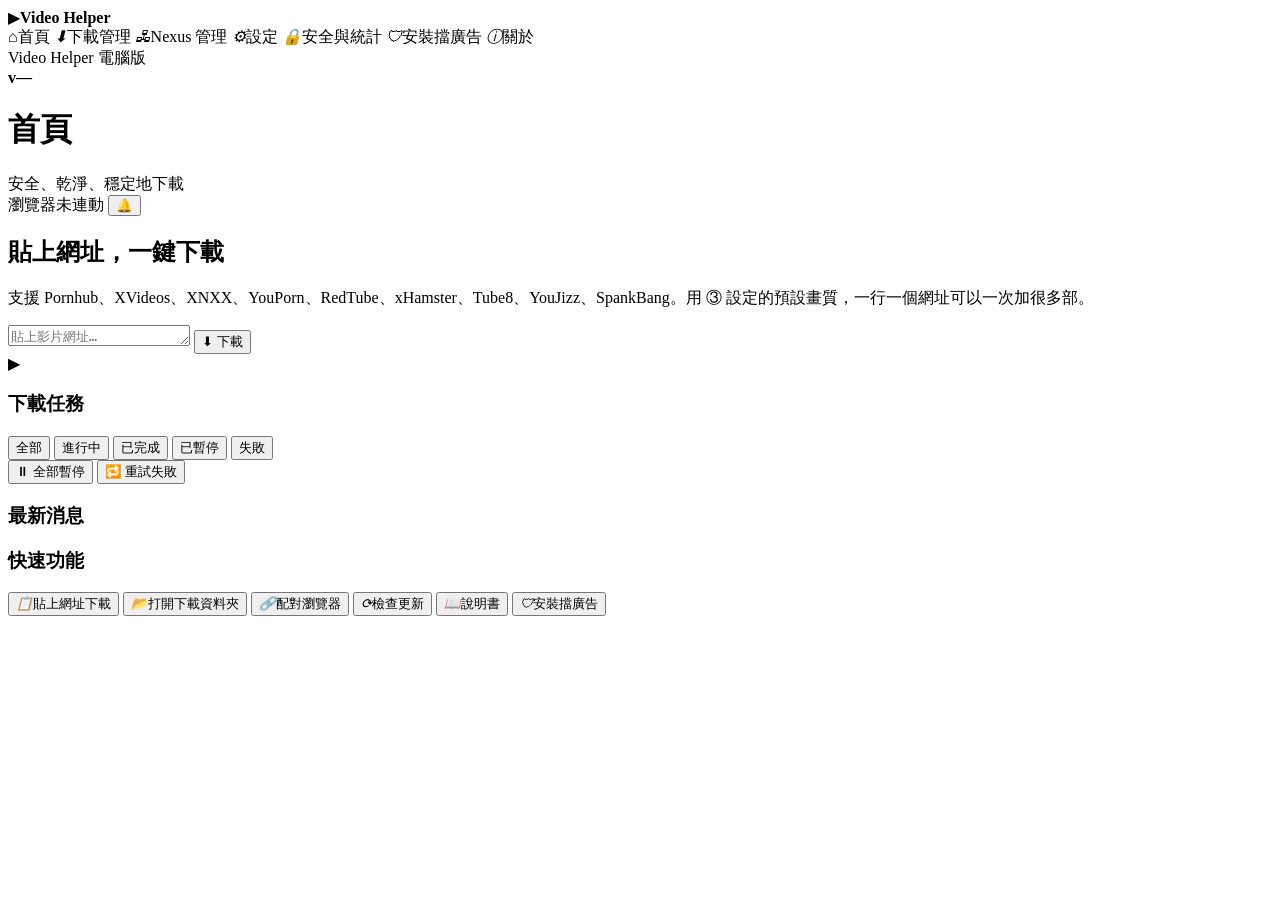
==== webui/index.html @ c2dc6985 "電腦版 v1.43.0：一鍵檢查 EXE 是不是官方打包的、whisper.cpp 改成固定版本 - 安全與統計頁多一個「🔍 檢查這個 EXE」：去 GitHub 查打包簽章紀錄、跟發布頁指紋比對（只" ====
<!DOCTYPE html>
<html lang="zh-Hant">
<head>
<meta charset="utf-8">
<!-- 只用 EXE 裡的東西：不連外、不載入任何網址（docs/ui/00-介面改版規格.md 第 3 節） -->
<meta http-equiv="Content-Security-Policy" content="default-src 'none'; style-src 'unsafe-inline'; script-src 'unsafe-inline'; img-src data:; connect-src 'none'; form-action 'none'; base-uri 'none'">
<meta name="viewport" content="width=device-width, initial-scale=1">
<title>Video Helper</title>
<style>/*CSS*/</style>
</head>
<body class="dark">
<aside class="side">
  <div class="brand"><span class="logo">▶</span><b>Video Helper</b></div>
  <nav id="nav">
    <a data-page="home" class="on"><i>⌂</i>首頁</a>
    <a data-page="dl"><i>⬇</i>下載管理</a>
    <a data-page="nodes"><i>🖧</i>Nexus 管理</a>
    <a data-page="set"><i>⚙</i>設定</a>
    <a data-page="sec"><i>🔒</i>安全與統計</a>
    <a data-page="setup"><i>🛡</i>安裝擋廣告</a>
    <a data-page="about"><i>ⓘ</i>關於</a>
  </nav>
  <div class="grow"></div>
  <div class="vercard">
    <div class="muted small">Video Helper 電腦版</div>
    <b id="ver">v—</b>
  </div>
</aside>

<main>
  <header class="top">
    <div>
      <h1 id="ptitle">首頁</h1>
      <div class="muted small" id="sub">安全、乾淨、穩定地下載</div>
    </div>
    <div class="top-r">
      <span class="pill" id="bridge">瀏覽器未連動</span>
      <button class="icon" id="bell" title="通知">🔔<span class="badge" id="badge" hidden></span></button>
    </div>
  </header>

  <div id="page-home" class="page">
  <section class="hero">
    <div class="hero-l">
      <h2>貼上網址，<span class="grad">一鍵下載</span></h2>
      <p class="muted">支援 Pornhub、XVideos、XNXX、YouPorn、RedTube、xHamster、Tube8、YouJizz、SpankBang。用 ③ 設定的預設畫質，一行一個網址可以一次加很多部。</p>
      <form id="addform" class="add">
        <textarea id="urls" rows="1" placeholder="貼上影片網址…" spellcheck="false"></textarea>
        <button class="accent" type="submit">⬇ 下載</button>
      </form>
    </div>
    <div class="hero-r" aria-hidden="true"><div class="orb"><span>▶</span></div><div class="ring r1"></div><div class="ring r2"></div></div>
  </section>

  <section class="kpis" id="kpis"></section>

  <div class="cols">
    <section class="card tasks">
      <div class="card-h">
        <h3>下載任務</h3>
        <div class="chips" id="chips">
          <button data-f="all" class="on">全部</button>
          <button data-f="active">進行中</button>
          <button data-f="done">已完成</button>
          <button data-f="paused">已暫停</button>
          <button data-f="fail">失敗</button>
        </div>
        <div class="grow"></div>
        <button class="ghost small pausebtn" data-act="toggle_pause">⏸ 全部暫停</button>
        <button class="ghost small" data-act="retry_failed">🔁 重試失敗</button>
      </div>
      <div id="list" class="list"></div>
    </section>

    <div class="rcol">
      <section class="card" id="nexus"></section>
      <section class="card">
        <div class="card-h"><h3>最新消息</h3></div>
        <div id="news"></div>
      </section>
      <section class="card">
        <div class="card-h"><h3>快速功能</h3></div>
        <div class="quick">
          <button data-act="paste"><i>📋</i>貼上網址下載</button>
          <button data-act="open_folder"><i>📂</i>打開下載資料夾</button>
          <button data-act="pair"><i>🔗</i>配對瀏覽器</button>
          <button data-act="check_update"><i>⟳</i>檢查更新</button>
          <button data-act="link:manual"><i>📖</i>說明書</button>
          <button data-go="setup"><i>🛡</i>安裝擋廣告</button>
        </div>
      </section>
    </div>
  </div>
  </div>

  <!-- v1.37.0 下載管理 -->
  <div id="page-dl" class="page" hidden>
    <section class="card">
      <div class="card-h"><h3>新增下載</h3><span class="muted small">一個網址 → 讀取後選畫質；很多行 → 全部用同一個畫質加入</span></div>
      <div class="add2">
        <textarea id="dlurls" rows="2" placeholder="貼上影片網址（一行一個）…" spellcheck="false"></textarea>
        <div class="addside">
          <label class="muted small">畫質上限<select id="dlq"></select></label>
          <button class="accent" id="dlgo">讀取</button>
        </div>
      </div>
      <div id="analysis"></div>
    </section>

    <section class="card">
      <div class="card-h">
        <h3>下載佇列</h3><span class="muted small" id="qsum"></span>
        <div class="grow"></div>
        <button class="ghost small pausebtn" data-act="toggle_pause">⏸ 全部暫停</button>
        <button class="ghost small" data-act="retry_failed">🔁 重試失敗</button>
        <button class="ghost small" data-act="clear_finished">🧹 清掉已結束</button>
      </div>
      <div id="qlist" class="list"></div>
    </section>

    <section class="card">
      <div class="card-h">
        <h3>下載紀錄</h3>
        <input id="hsearch" class="search" type="search" placeholder="🔍 搜尋標題或網站" spellcheck="false">
        <select id="hsite" class="sel"><option value="">全部網站</option></select>
        <div class="chips" id="hchips">
          <button data-s="" class="on">全部</button><button data-s="done">完成</button><button data-s="fail">失敗</button>
        </div>
      </div>
      <div class="bulk" id="bulk" hidden>
        <b id="bulkn"></b>
        <button class="ghost small" id="bsub">📝 AI 字幕</button>
        <button class="ghost small" id="bdel">🗑 刪除紀錄</button>
        <div class="grow"></div>
        <button class="ghost small" id="ball">全選這頁</button>
        <button class="ghost small" id="bnone">取消選取</button>
      </div>
      <div id="hlist" class="list tall"></div>
      <div class="more"><span class="muted small" id="hcount"></span><button class="ghost small" id="hmore" hidden>載入更多</button></div>
    </section>
  </div>

  <!-- v1.38.0 設定 -->
  <div id="page-set" class="page" hidden>
    <div class="sgrid">
      <section class="card">
        <div class="card-h"><h3>⬇ 下載</h3></div>
        <div class="srow"><div><b>下載資料夾</b><div class="muted small path" id="s-dir"></div></div>
          <div class="sbtns"><button class="ghost small" data-act="choose_dir">選資料夾…</button><button class="ghost small" data-act="open_folder">打開</button><button class="ghost small" id="s-dirreset" data-act="reset_dir">用預設</button></div></div>
        <div class="srow"><div><b>預設畫質</b><div class="muted small">沒有這個畫質時，選比它低的最高畫質</div></div><select data-set="default_quality" id="s-q"></select></div>
        <div class="srow"><div><b>速度上限</b><div class="muted small">下載時不想卡到別人上網就設一下（Mbps，馬上生效）</div></div>
          <select data-set="rate_limit" id="s-rate"><option value="0">不限制</option><option>5</option><option>10</option><option>20</option><option>50</option><option>100</option></select></div>
        <div class="srow"><div><b>下載過就自動跳過</b><div class="muted small">批次、瀏覽器送來的影片，檔案還在就不再下載</div></div><label class="sw"><input type="checkbox" data-set="skip_downloaded"><span></span></label></div>
        <div class="srow"><div><b>智慧分段</b><div class="muted small">看速度和出錯情況決定同時開幾條線；先「只觀察」，報告看得出有幫助再改「自動調整」</div></div>
          <div class="sbtns"><select data-set="smart_segments" id="s-smart"></select><button class="ghost small" id="s-report">📊 報告</button></div></div>
        <div class="srow"><div><b>檔名格式</b><div class="muted small" id="s-tplprev"></div></div><select data-set="filename_template" id="s-tpl"></select></div>
      </section>

      <section class="card">
        <div class="card-h"><h3>🎨 外觀與視窗</h3></div>
        <div class="srow"><div><b>外觀</b><div class="muted small">新介面和原本的視窗一起換</div></div><div class="seg" id="s-theme"></div></div>
        <div class="srow"><div><b>關閉視窗時</b><div class="muted small">縮到系統匣＝縮到右下角繼續下載，完成會通知</div></div><select data-set="close_action" id="s-close"></select></div>
        <div class="srow"><div><b>系統匣小圖示一直顯示</b><div class="muted small">右鍵：狀態、暫停、貼上網址下載、打開下載資料夾</div></div><label class="sw"><input type="checkbox" data-set="tray_always" id="s-tray"><span></span></label></div>
      </section>

      <section class="card">
        <div class="card-h"><h3>🔗 瀏覽器連動</h3></div>
        <div class="srow"><div><b>狀態</b><div class="muted small" id="s-bridge"></div></div><button class="accent small" data-act="pair">🔗 配對瀏覽器</button></div>
        <div class="srow"><div><b>取消所有配對</b><div class="muted small">借別人用過電腦時可以按；之後要重新配對</div></div><button class="ghost small" id="s-unpair">取消所有配對</button></div>
        <div class="srow"><div><b>關閉服務</b><div class="muted small">不再接收瀏覽器送來的影片，下次按「配對」會再打開</div></div><button class="ghost small" data-act="stop_bridge">關閉服務</button></div>
      </section>

      <section class="card">
        <div class="card-h"><h3>🗂 紀錄與統計</h3></div>
        <div class="srow"><div><b>保存下載紀錄</b></div><label class="sw"><input type="checkbox" data-set="keep_history"><span></span></label></div>
        <div class="srow"><div><b>記錄下載統計</b><div class="muted small">用來校正預估；只存數字和網站名稱</div></div><label class="sw"><input type="checkbox" data-set="keep_stats"><span></span></label></div>
        <div class="srow"><div><b>網速紀錄</b><div class="muted small" id="s-mbps"></div></div><div class="sbtns"><button class="ghost small" data-act="reset_speed">清除</button><button class="ghost small" data-go="sec">📊 統計</button></div></div>
      </section>

      <section class="card">
        <div class="card-h"><h3>🛡 廣告判斷</h3></div>
        <div class="srow"><div><b>公開廣告清單</b><div class="muted small" id="s-bl"></div></div><button class="ghost small" data-act="update_blocklist">立即更新</button></div>
        <div class="srow col"><div><b>AI（選用，要付費）</b><div class="muted small">清單查不到的網域才問 AI；只送網域名稱和網站名稱。金鑰用 Windows 加密存在這台電腦，不會被匯出、也不會再顯示出來</div></div>
          <div class="sbtns"><input type="password" id="s-key" class="search" placeholder="貼上 sk-ant-… 金鑰" autocomplete="off" spellcheck="false">
            <button class="ghost small" id="s-keysave">儲存</button><button class="ghost small" data-act="test_ai">測試</button><button class="ghost small" id="s-keyclear">清除金鑰</button><button class="ghost small" data-act="clear_ai_cache">清除 AI 記憶</button></div>
          <div class="muted small" id="s-ai"></div></div>
      </section>

      <section class="card">
        <div class="card-h"><h3>💾 備份、更新、問題排查</h3></div>
        <div class="srow"><div><b>備份</b><div class="muted small">換電腦、重灌時用；更新版本時也會自動備份一份</div></div><div class="sbtns"><button class="ghost small" data-act="export">⬆ 匯出</button><button class="ghost small" data-act="import">⬇ 匯入</button><button class="ghost small" data-act="open_backups">📂 自動備份</button></div></div>
        <div class="srow"><div><b>版本</b><div class="muted small" id="s-ver"></div></div><div class="sbtns"><button class="ghost small" data-act="check_update">檢查更新</button><button class="ghost small" data-act="link:releases">更新內容</button></div></div>
        <div class="srow"><div><b>問題排查</b><div class="muted small path" id="s-data"></div></div><div class="sbtns"><button class="ghost small" data-act="open_log">📄 錯誤日誌</button><button class="ghost small" data-act="open_data">📂 設定資料夾</button><button class="ghost small" data-go="sec">🔒 安全中心</button></div></div>
      </section>
    </div>
  </div>

  <!-- v1.39.0 Nexus 管理 -->
  <div id="page-nodes" class="page" hidden>
    <div id="nx-err" class="note bad" hidden></div>
    <section class="card">
      <div class="card-h"><h3>🖧 Master（這台電腦）</h3><span class="pill" id="nx-state"></span><div class="grow"></div>
        <span class="muted small">啟用</span><label class="sw"><input type="checkbox" id="nx-on"><span></span></label></div>
      <p class="muted small">讓另一台電腦（跑 VideoHelper.exe --worker）安全地連到這台，幫你下載影片、下載完傳回來。每台節點都要你在這裡按「核准」才算數；只有你在這台電腦上能管理，沒有網路管理介面。</p>
      <div class="srow"><div><b>綁定位址、埠</b><div class="muted small">區域網路：第一次啟用 Windows 會問防火牆，選「私人網路」允許</div></div>
        <div class="sbtns"><select id="nx-host"></select><input id="nx-port" type="number" min="1024" max="65535" class="search num"><button class="ghost small" id="nx-bind">儲存</button></div></div>
      <div class="srow"><div><b>Master 指紋</b><div class="muted small">核准節點前，核對前 8 碼跟節點畫面上的一樣</div></div><code class="fp" id="nx-fp"></code></div>
      <div class="srow"><div><b>配對碼</b><div class="muted small" id="nx-pairnote"></div></div><div class="sbtns"><span class="code" id="nx-code"></span><button class="accent small" id="nx-pair">產生配對碼</button></div></div>
    </section>
    <section class="card">
      <div class="card-h"><h3>節點名單</h3><span class="muted small" id="nx-dsum"></span><div class="grow"></div><button class="ghost small" id="nx-audit">📜 稽核紀錄</button></div>
      <div id="nx-devs" class="list"></div>
    </section>
    <section class="card">
      <div class="card-h"><h3>📋 節點任務</h3>
        <div class="chips" id="nx-chips"><button data-f="all" class="on">全部</button><button data-f="active">進行中</button></div>
        <div class="grow"></div><button class="accent small" id="nx-new">＋ 新增任務</button></div>
      <div id="nx-form" class="an" hidden>
        <div class="srow"><div><b>類型</b><div class="muted small" id="nf-desc"></div></div><select id="nf-type"></select></div>
        <div class="srow nf" data-for="video.download"><div><b>影片網址</b><div class="muted small" id="nf-warn"></div></div>
          <div class="sbtns"><input id="nf-url" class="search wide" placeholder="貼影片網址…" spellcheck="false">
            <select id="nf-q"><option value="best">最高</option><option value="1080">1080p</option><option value="720">720p</option><option value="480">480p</option></select></div></div>
        <div class="srow nf" data-for="test.file"><div><b>檔案大小（MB）</b></div><input id="nf-size" type="number" min="1" max="2048" value="20" class="search num"></div>
        <div class="srow nf" data-for="video.download test.file"><div><b>下載完傳回這台</b><div class="muted small">不勾＝檔案留在節點那台</div></div><label class="sw"><input type="checkbox" id="nf-ret" checked><span></span></label></div>
        <div class="srow nf" data-for="test.echo"><div><b>文字</b></div><input id="nf-text" class="search wide" value="哈囉 Nexus"></div>
        <div class="srow nf" data-for="test.sleep"><div><b>等幾秒</b></div><input id="nf-sec" type="number" min="1" max="600" value="10" class="search num"></div>
        <div class="srow nf" data-for="test.fail"><div><b>失敗原因</b></div><select id="nf-code"><option>ADAPTER_ERROR</option><option>RESOURCE_LIMIT</option><option>INVALID_INPUT</option></select></div>
        <div class="srow"><div><b>執行時間上限（秒）、最多嘗試幾次</b></div><div class="sbtns"><input id="nf-run" type="number" min="1" max="7200" class="search num"><input id="nf-tries" type="number" min="1" max="5" value="2" class="search num"></div></div>
        <div class="btns"><button class="accent" id="nf-go">送出</button><button class="ghost" id="nf-close">取消</button></div>
      </div>
      <div id="nx-tasks" class="list"></div>
    </section>
  </div>

  <!-- v1.41.0 安全與統計 -->
  <div id="page-sec" class="page" hidden>
    <div class="sgrid">
      <section class="card">
        <div class="card-h"><h3>🔗 已配對的瀏覽器</h3><div class="grow"></div><button class="ghost small" id="sec-refresh">↻ 重新整理</button></div>
        <p class="muted small">只存密碼的雜湊值（看不到原本的密碼）。不認得的就按「取消」，那個瀏覽器就不能再送影片過來。</p>
        <div id="sec-paired"></div>
        <div class="muted small" id="sec-bridge"></div>
      </section>
      <section class="card">
        <div class="card-h"><h3>🤖 AI 使用紀錄</h3></div>
        <p class="muted small">只記次數和字數（token），不記送了什麼內容。</p>
        <div id="sec-ai"></div>
      </section>
      <section class="card">
        <div class="card-h"><h3>🌐 這次開著時連過的網站</h3></div>
        <p class="muted small">在程式最底層記錄，只記網域和次數，關掉程式就清空（不存檔）。正常會看到：影片網站和它的影片伺服器、github.com（檢查更新、廣告清單）、huggingface.co（AI 字幕模型）、api.anthropic.com（有填金鑰才會）。</p>
        <div id="sec-net"></div>
      </section>
      <section class="card">
        <div class="card-h"><h3>📄 錯誤日誌</h3></div>
        <p class="muted small">只記網站名稱和錯誤訊息，不記完整影片網址和檔名；只在這台電腦上，不會上傳。</p>
        <div class="srow"><div><b>目前大小</b><div class="muted small" id="sec-logsize"></div></div><div class="sbtns"><button class="ghost small" data-act="open_log">📄 打開</button><button class="ghost small" id="sec-clearlog">🗑 清空</button></div></div>
        <div class="srow"><div><b>自動刪除</b><div class="muted small">超過幾天沒更新就刪（0＝不刪）</div></div>
          <select data-set="log_keep_days" id="sec-keep"><option>3</option><option>7</option><option>14</option><option>30</option><option value="0">不刪</option></select></div>
      </section>
      <section class="card">
        <div class="card-h"><h3>📊 下載統計</h3><div class="grow"></div><button class="ghost small" id="sec-clearstats">清除統計</button></div>
        <p class="muted small" id="sec-statsum"></p>
        <div id="sec-stats"></div>
        <p class="muted small">誤差＝原本的預估跟實際差多少（中位數）。同一個網站下載 3 次以上，之後的預估會自動校正。只記網站名稱和數字。</p>
      </section>
      <section class="card">
        <div class="card-h"><h3>🧩 用到的元件和指紋（SHA-256）</h3></div>
        <p class="muted small">可以跟 GitHub 發布頁、SECURITY.md 對照。EXE 另外有 GitHub 簽章：<code>gh attestation verify VideoHelper.exe -R dadanny1122/video-helper</code></p>
        <div class="verify">
          <button class="accent small" id="sec-verify">🔍 檢查這個 EXE 是不是官方打包的</button>
          <div id="sec-vres" class="res" hidden></div>
          <p class="muted small">會算出這個 EXE 的指紋，去 GitHub 查本專案有沒有它的打包簽章紀錄、再跟發布頁的指紋比對（只送出指紋，按了才連網）。這是查紀錄，不是在你電腦上做完整的密碼學驗證；要完整驗證請用上面的 gh 指令。</p>
        </div>
        <pre class="report" id="sec-comp"></pre>
        <button class="ghost small" data-act="link:attest">打開 GitHub 簽章紀錄</button>
      </section>
    </div>
  </div>

  <!-- v1.38.0 安裝擋廣告 -->
  <div id="page-setup" class="page" hidden>
    <section class="card">
      <div class="card-h"><h3>在 Chrome 裝好擋廣告（約 2 分鐘，只要做一次）</h3></div>
      <p class="muted">照順序按下面 3 個「打開」，每個都會在 Chrome 打開正確的頁面。</p>
      <div class="steps" id="steps"></div>
      <div class="note">✅ 完成後：打開影片網站，左下角出現綠色盾牌「🛡 已攔截 N 次」就成功了。</div>
      <div class="note bad" id="nochrome" hidden>⚠ 找不到 Chrome，會改用預設瀏覽器打開。這個工具是為 Chrome 設計的。</div>
    </section>
  </div>
</main>
<div id="menu" class="menu" hidden></div>

<div id="panel" class="panel" hidden>
  <div class="card-h"><h3>通知</h3><div class="grow"></div><button class="ghost small" id="clearn">清除</button></div>
  <div id="notices"></div>
</div>
<div id="modal" class="modal" hidden><div class="box" id="mbox"></div></div>
<div id="toast" class="toast" hidden></div>
<script>/*JS*/</script>
</body>
</html>
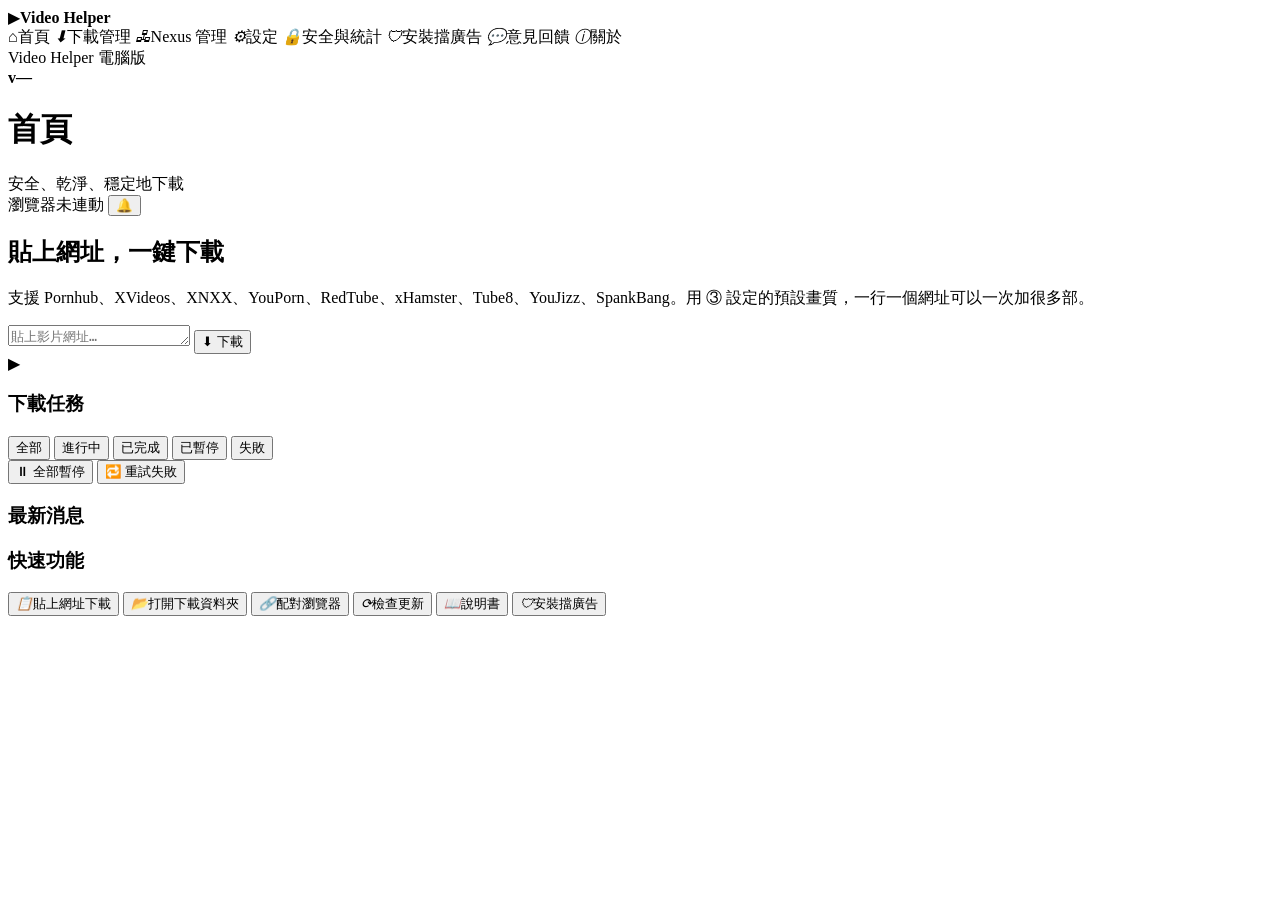
==== commit 88c38d75: "意見回饋（有獎勵）：電腦版 v1.48.0、腳本 v3.25.0、Discord 機器人；中文 16 字或英文 20 個單字以上才能送，送出後拿代碼解鎖徽章、限定配色、搶先試用、Discord 身分組" ====
--- a/webui/index.html
+++ b/webui/index.html
@@ -18,6 +18,7 @@
     <a data-page="set"><i>⚙</i>設定</a>
     <a data-page="sec"><i>🔒</i>安全與統計</a>
     <a data-page="setup"><i>🛡</i>安裝擋廣告</a>
+    <a data-page="fb"><i>💬</i>意見回饋</a>
     <a data-page="about"><i>ⓘ</i>關於</a>
   </nav>
   <div class="grow"></div>
@@ -34,6 +35,7 @@
       <div class="muted small" id="sub">安全、乾淨、穩定地下載</div>
     </div>
     <div class="top-r">
+      <span class="pill" id="fbbadge" hidden></span>
       <span class="pill" id="bridge">瀏覽器未連動</span>
       <button class="icon" id="bell" title="通知">🔔<span class="badge" id="badge" hidden></span></button>
     </div>
@@ -159,8 +161,10 @@
       <section class="card">
         <div class="card-h"><h3>🎨 外觀與視窗</h3></div>
         <div class="srow"><div><b>外觀</b><div class="muted small">新介面和原本的視窗一起換</div></div><div class="seg" id="s-theme"></div></div>
+        <div class="srow"><div><b>語言 Language</b><div class="muted small">跟系統＝Windows 是中文就用中文，其他用英文</div></div><select data-set="lang" id="s-lang"></select></div>
         <div class="srow"><div><b>關閉視窗時</b><div class="muted small">縮到系統匣＝縮到右下角繼續下載，完成會通知</div></div><select data-set="close_action" id="s-close"></select></div>
         <div class="srow"><div><b>系統匣小圖示一直顯示</b><div class="muted small">右鍵：狀態、暫停、貼上網址下載、打開下載資料夾</div></div><label class="sw"><input type="checkbox" data-set="tray_always" id="s-tray"><span></span></label></div>
+        <div class="srow"><div><b>有新版時先在背景下載好</b><div class="muted small">下載並核對好之後，還是要你按「⬆ 更新」才會換成新版</div></div><label class="sw"><input type="checkbox" data-set="auto_download_update" id="s-autoupd"><span></span></label></div>
       </section>
 
       <section class="card">
@@ -237,7 +241,7 @@
     <div class="sgrid">
       <section class="card">
         <div class="card-h"><h3>🔗 已配對的瀏覽器</h3><div class="grow"></div><button class="ghost small" id="sec-refresh">↻ 重新整理</button></div>
-        <p class="muted small">只存密碼的雜湊值（看不到原本的密碼）。不認得的就按「取消」，那個瀏覽器就不能再送影片過來。</p>
+        <p class="muted small">只存密碼的雜湊值（看不到原本的密碼）。不認得的就按「取消配對」，那個瀏覽器就不能再送影片過來。</p>
         <div id="sec-paired"></div>
         <div class="muted small" id="sec-bridge"></div>
       </section>
@@ -286,6 +290,24 @@
       <div class="steps" id="steps"></div>
       <div class="note">✅ 完成後：打開影片網站，左下角出現綠色盾牌「🛡 已攔截 N 次」就成功了。</div>
       <div class="note bad" id="nochrome" hidden>⚠ 找不到 Chrome，會改用預設瀏覽器打開。這個工具是為 Chrome 設計的。</div>
+    </section>
+  </div>
+  <div id="page-fb" class="page" hidden>
+    <section class="card">
+      <div class="card-h"><h3>寫意見給開發者</h3></div>
+      <p class="muted small">會貼到開發者的 Discord 頻道。只送類型、內容和電腦版版本，不會送你下載的影片或網址；內容裡的網址會自動刪掉。</p>
+      <div class="fbrow"><select id="fbkind"></select></div>
+      <textarea id="fbtext" maxlength="1100" placeholder="中文 16 個字以上，或英文 20 個單字以上"></textarea>
+      <div class="muted small" id="fbcount"></div>
+      <div class="btns mt"><button class="accent" id="fbsend">送出</button></div>
+      <div class="note" id="fbres" hidden></div>
+    </section>
+    <section class="card">
+      <div class="card-h"><h3>回饋獎勵</h3><div class="grow"></div><span class="pill" id="fblevel"></span></div>
+      <p class="muted small">回饋 1 則：🥉 徽章＋🎨 限定配色；3 則：🥈＋🧪 搶先試用；10 則：🥇。拿到的代碼也可以在 Discord 打 /回饋者 領「回饋者」身分組。</p>
+      <div class="srow" id="fbthemes" hidden><div><b>🎨 限定配色</b><div class="muted small">只改新介面的顏色</div></div><div class="seg" id="fbthemebtn"></div></div>
+      <div class="srow" id="fbbeta" hidden><div><b>🧪 搶先試用新功能</b><div class="muted small">新功能會先標成「搶先版」只給打開的人用</div></div><label class="sw"><input type="checkbox" data-set="beta_features" id="s-beta"><span></span></label></div>
+      <div class="srow"><div><b>加入回饋代碼</b><div class="muted small">在瀏覽器腳本拿到的代碼貼這裡，好處兩邊都算</div></div><div class="sbtns"><input id="fbcode" placeholder="VH1.…"><button class="ghost small" id="fbadd">加入</button></div></div>
     </section>
   </div>
 </main>
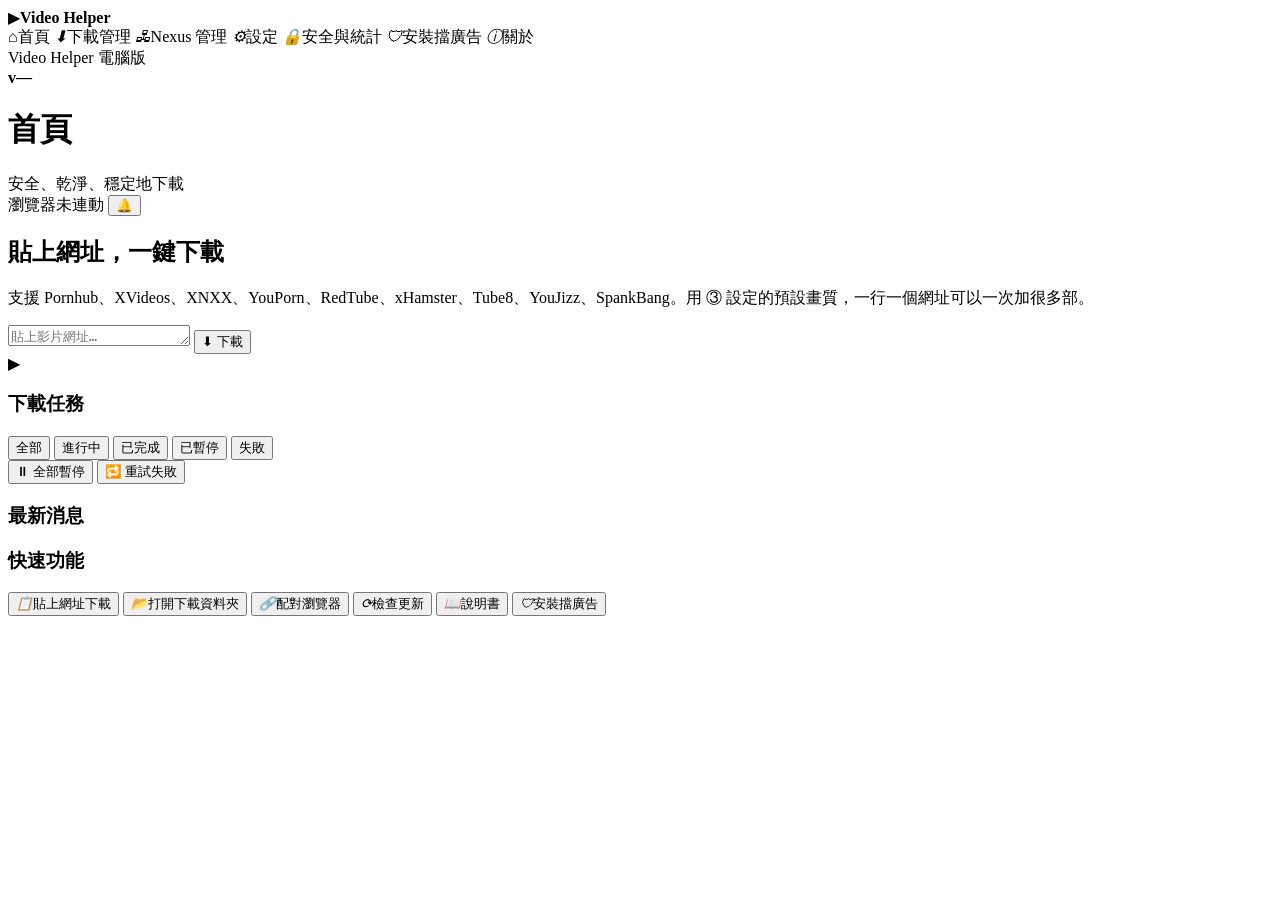
==== commit f8d72dbd: "五個新功能：密碼鎖、稍後下載、定時下載、自動整理資料夾、下載完成通知手機（電腦版 v1.48.0、腳本 v3.25.0） - 🔒 密碼鎖：設定 4～12 位數字密碼，打開、閒置太久、縮到系統匣都會鎖住" ====
--- a/webui/index.html
+++ b/webui/index.html
@@ -18,7 +18,6 @@
     <a data-page="set"><i>⚙</i>設定</a>
     <a data-page="sec"><i>🔒</i>安全與統計</a>
     <a data-page="setup"><i>🛡</i>安裝擋廣告</a>
-    <a data-page="fb"><i>💬</i>意見回饋</a>
     <a data-page="about"><i>ⓘ</i>關於</a>
   </nav>
   <div class="grow"></div>
@@ -35,8 +34,9 @@
       <div class="muted small" id="sub">安全、乾淨、穩定地下載</div>
     </div>
     <div class="top-r">
-      <span class="pill" id="fbbadge" hidden></span>
       <span class="pill" id="bridge">瀏覽器未連動</span>
+      <span class="pill" id="schedpill" hidden></span>
+      <button class="icon" id="lockbtn" title="鎖定" hidden>🔒</button>
       <button class="icon" id="bell" title="通知">🔔<span class="badge" id="badge" hidden></span></button>
     </div>
   </header>
@@ -120,9 +120,20 @@
       <div id="qlist" class="list"></div>
     </section>
 
+    <section class="card" id="latercard">
+      <div class="card-h">
+        <h3>⭐ 稍後下載</h3><span class="muted small" id="latersum">在影片網站的下載面板按「⭐ 稍後下載」就會出現在這裡</span>
+        <div class="grow"></div>
+        <button class="accent small" id="laterall">⬇ 全部下載</button>
+        <button class="ghost small" id="laterclear">清空</button>
+      </div>
+      <div id="laterlist" class="list"></div>
+    </section>
+
     <section class="card">
       <div class="card-h">
         <h3>下載紀錄</h3>
+        <button class="ghost small" id="dupbtn" title="同一部影片下載了好幾個檔案">🧹 找重複</button>
         <input id="hsearch" class="search" type="search" placeholder="🔍 搜尋標題或網站" spellcheck="false">
         <select id="hsite" class="sel"><option value="">全部網站</option></select>
         <div class="chips" id="hchips">
@@ -165,6 +176,21 @@
         <div class="srow"><div><b>關閉視窗時</b><div class="muted small">縮到系統匣＝縮到右下角繼續下載，完成會通知</div></div><select data-set="close_action" id="s-close"></select></div>
         <div class="srow"><div><b>系統匣小圖示一直顯示</b><div class="muted small">右鍵：狀態、暫停、貼上網址下載、打開下載資料夾</div></div><label class="sw"><input type="checkbox" data-set="tray_always" id="s-tray"><span></span></label></div>
         <div class="srow"><div><b>有新版時先在背景下載好</b><div class="muted small">下載並核對好之後，還是要你按「⬆ 更新」才會換成新版</div></div><label class="sw"><input type="checkbox" data-set="auto_download_update" id="s-autoupd"><span></span></label></div>
+      </section>
+
+      <section class="card">
+        <div class="card-h"><h3>🧩 隱私與自動化</h3></div>
+        <div class="srow"><div><b>🔒 密碼鎖</b><div class="muted small" id="x-lock">打開電腦版、看下載紀錄都要先輸入密碼（防別人順手打開，不是加密）</div></div>
+          <div class="sbtns"><button class="ghost small" id="x-lockset">設定密碼</button><button class="ghost small" id="x-lockoff" hidden>關閉</button></div></div>
+        <div class="srow"><div><b>閒置多久自動鎖</b><div class="muted small">縮到系統匣也會鎖</div></div><select data-set="lock_idle_min" id="x-idle"></select></div>
+        <div class="srow"><div><b>🌙 定時下載</b><div class="muted small" id="x-schedhint">不在你要用網路的時候搶頻寬</div></div><select data-set="sched_mode" id="x-sched"></select></div>
+        <div class="srow" id="x-schedrow"><div><b>時段</b><div class="muted small">可以跨半夜，例如 23 → 7</div></div>
+          <div class="sbtns"><select data-set="sched_start" id="x-ss"></select><span class="muted">→</span><select data-set="sched_end" id="x-se"></select>
+            <select data-set="sched_day_mbps" id="x-day" title="時段外的速度上限"></select></div></div>
+        <div class="srow"><div><b>🗂 自動整理資料夾</b><div class="muted small">新下載的影片依網站（和月份）分資料夾；舊檔不會搬</div></div><select data-set="organize" id="x-org"></select></div>
+        <div class="srow"><div><b>📱 下載完成通知手機</b><div class="muted small" id="x-notehint">用你自己 Discord 頻道的 Webhook；只傳「完成幾部、多大」，不寫標題</div></div><select data-set="notify_mode" id="x-notify"></select></div>
+        <div class="srow col"><div class="sbtns"><input type="password" id="x-hook" class="search" placeholder="貼上 Discord 頻道的 Webhook 網址" autocomplete="off" spellcheck="false">
+          <button class="ghost small" id="x-hooksave">儲存</button><button class="ghost small" data-act="notify_test">傳一則測試</button><button class="ghost small" id="x-hookclear" hidden>清除</button></div></div>
       </section>
 
       <section class="card">
@@ -292,24 +318,6 @@
       <div class="note bad" id="nochrome" hidden>⚠ 找不到 Chrome，會改用預設瀏覽器打開。這個工具是為 Chrome 設計的。</div>
     </section>
   </div>
-  <div id="page-fb" class="page" hidden>
-    <section class="card">
-      <div class="card-h"><h3>寫意見給開發者</h3></div>
-      <p class="muted small">會貼到開發者的 Discord 頻道。只送類型、內容和電腦版版本，不會送你下載的影片或網址；內容裡的網址會自動刪掉。</p>
-      <div class="fbrow"><select id="fbkind"></select></div>
-      <textarea id="fbtext" maxlength="1100" placeholder="中文 16 個字以上，或英文 20 個單字以上"></textarea>
-      <div class="muted small" id="fbcount"></div>
-      <div class="btns mt"><button class="accent" id="fbsend">送出</button></div>
-      <div class="note" id="fbres" hidden></div>
-    </section>
-    <section class="card">
-      <div class="card-h"><h3>回饋獎勵</h3><div class="grow"></div><span class="pill" id="fblevel"></span></div>
-      <p class="muted small">回饋 1 則：🥉 徽章＋🎨 限定配色；3 則：🥈＋🧪 搶先試用；10 則：🥇。拿到的代碼也可以在 Discord 打 /回饋者 領「回饋者」身分組。</p>
-      <div class="srow" id="fbthemes" hidden><div><b>🎨 限定配色</b><div class="muted small">只改新介面的顏色</div></div><div class="seg" id="fbthemebtn"></div></div>
-      <div class="srow" id="fbbeta" hidden><div><b>🧪 搶先試用新功能</b><div class="muted small">新功能會先標成「搶先版」只給打開的人用</div></div><label class="sw"><input type="checkbox" data-set="beta_features" id="s-beta"><span></span></label></div>
-      <div class="srow"><div><b>加入回饋代碼</b><div class="muted small">在瀏覽器腳本拿到的代碼貼這裡，好處兩邊都算</div></div><div class="sbtns"><input id="fbcode" placeholder="VH1.…"><button class="ghost small" id="fbadd">加入</button></div></div>
-    </section>
-  </div>
 </main>
 <div id="menu" class="menu" hidden></div>
 
@@ -317,6 +325,14 @@
   <div class="card-h"><h3>通知</h3><div class="grow"></div><button class="ghost small" id="clearn">清除</button></div>
   <div id="notices"></div>
 </div>
+<div id="lockscr" class="lockscr" hidden><div class="lockbox">
+  <div class="lk">🔒</div><h2>Video Helper 已上鎖</h2>
+  <p class="muted small">輸入密碼解鎖；下載會在背景繼續</p>
+  <input id="lockpin" class="search" type="password" inputmode="numeric" maxlength="12" autocomplete="off" placeholder="密碼">
+  <button class="accent" id="lockgo">解鎖</button>
+  <div class="small bad" id="lockmsg"></div>
+  <div class="muted small forgot">忘記密碼：關掉電腦版，用記事本打開 %APPDATA%\VideoHelper\settings.json，刪掉 lock_pin 那一行</div>
+</div></div>
 <div id="modal" class="modal" hidden><div class="box" id="mbox"></div></div>
 <div id="toast" class="toast" hidden></div>
 <script>/*JS*/</script>
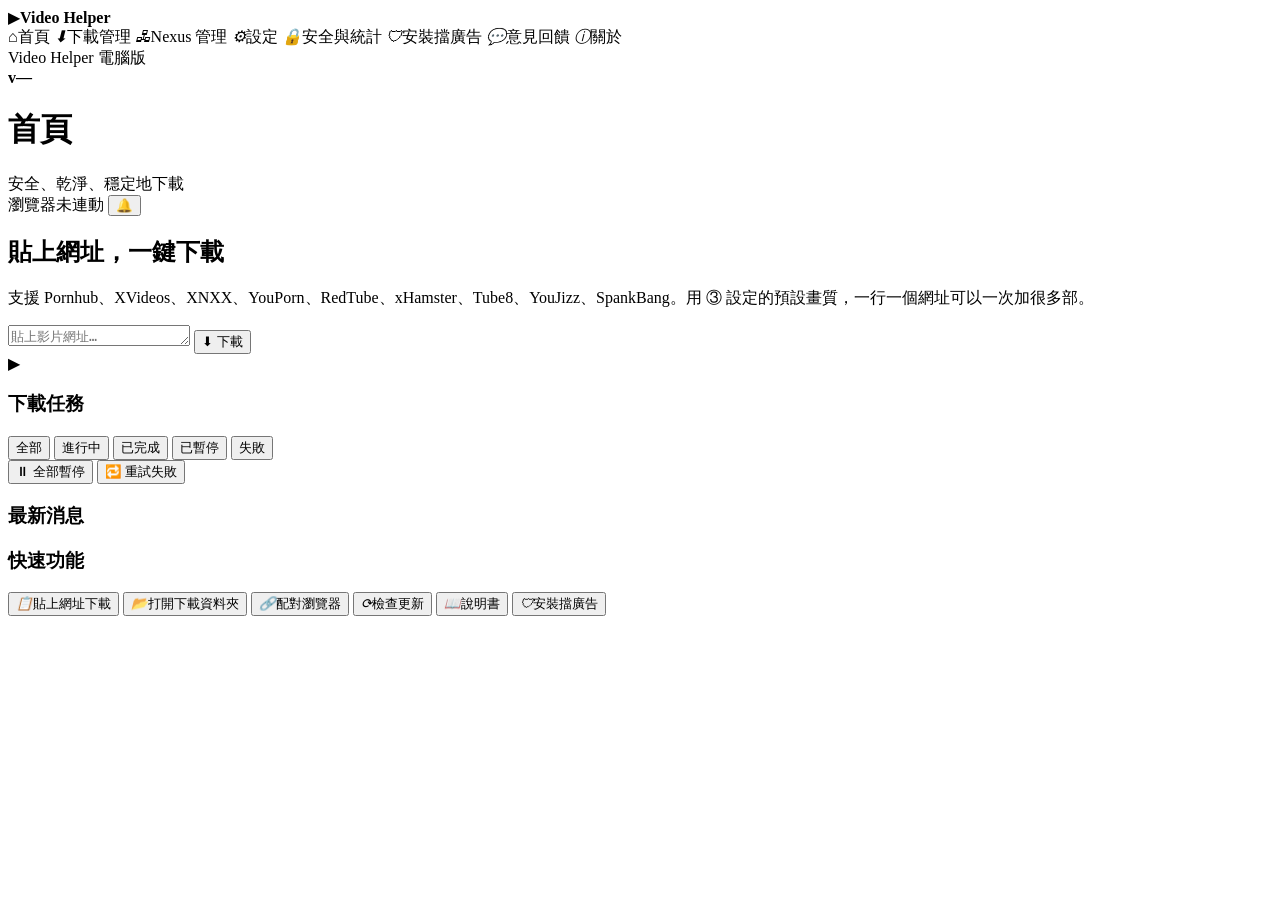
==== commit 433668c3: "意見回饋（有獎勵）上線：電腦版 v1.49.0、腳本 v3.26.0 - 電腦版左邊選單多一頁「💬 意見回饋」，腳本盾牌面板也有；中文 16 字以上、或英文 20 個單字以上才能送出 - 送到開發者的" ====
--- a/webui/index.html
+++ b/webui/index.html
@@ -18,6 +18,7 @@
     <a data-page="set"><i>⚙</i>設定</a>
     <a data-page="sec"><i>🔒</i>安全與統計</a>
     <a data-page="setup"><i>🛡</i>安裝擋廣告</a>
+    <a data-page="fb"><i>💬</i>意見回饋</a>
     <a data-page="about"><i>ⓘ</i>關於</a>
   </nav>
   <div class="grow"></div>
@@ -34,6 +35,7 @@
       <div class="muted small" id="sub">安全、乾淨、穩定地下載</div>
     </div>
     <div class="top-r">
+      <span class="pill" id="fbbadge" hidden></span>
       <span class="pill" id="bridge">瀏覽器未連動</span>
       <span class="pill" id="schedpill" hidden></span>
       <button class="icon" id="lockbtn" title="鎖定" hidden>🔒</button>
@@ -316,6 +318,24 @@
       <div class="steps" id="steps"></div>
       <div class="note">✅ 完成後：打開影片網站，左下角出現綠色盾牌「🛡 已攔截 N 次」就成功了。</div>
       <div class="note bad" id="nochrome" hidden>⚠ 找不到 Chrome，會改用預設瀏覽器打開。這個工具是為 Chrome 設計的。</div>
+    </section>
+  </div>
+  <div id="page-fb" class="page" hidden>
+    <section class="card">
+      <div class="card-h"><h3>寫意見給開發者</h3></div>
+      <p class="muted small">會貼到開發者的 Discord 頻道。只送類型、內容和電腦版版本，不會送你下載的影片或網址；內容裡的網址會自動刪掉。</p>
+      <div class="fbrow"><select id="fbkind"></select></div>
+      <textarea id="fbtext" maxlength="1100" placeholder="中文 16 個字以上，或英文 20 個單字以上"></textarea>
+      <div class="muted small" id="fbcount"></div>
+      <div class="btns mt"><button class="accent" id="fbsend">送出</button></div>
+      <div class="note" id="fbres" hidden></div>
+    </section>
+    <section class="card">
+      <div class="card-h"><h3>回饋獎勵</h3><div class="grow"></div><span class="pill" id="fblevel"></span></div>
+      <p class="muted small">回饋 1 則：🥉 徽章＋🎨 限定配色；3 則：🥈＋🧪 搶先試用；10 則：🥇。拿到的代碼也可以在 Discord 打 /回饋者 領「回饋者」身分組。</p>
+      <div class="srow" id="fbthemes" hidden><div><b>🎨 限定配色</b><div class="muted small">只改新介面的顏色</div></div><div class="seg" id="fbthemebtn"></div></div>
+      <div class="srow" id="fbbeta" hidden><div><b>🧪 搶先試用新功能</b><div class="muted small">新功能會先標成「搶先版」只給打開的人用</div></div><label class="sw"><input type="checkbox" data-set="beta_features" id="s-beta"><span></span></label></div>
+      <div class="srow"><div><b>加入回饋代碼</b><div class="muted small">在瀏覽器腳本拿到的代碼貼這裡，好處兩邊都算</div></div><div class="sbtns"><input id="fbcode" placeholder="VH1.…"><button class="ghost small" id="fbadd">加入</button></div></div>
     </section>
   </div>
 </main>
